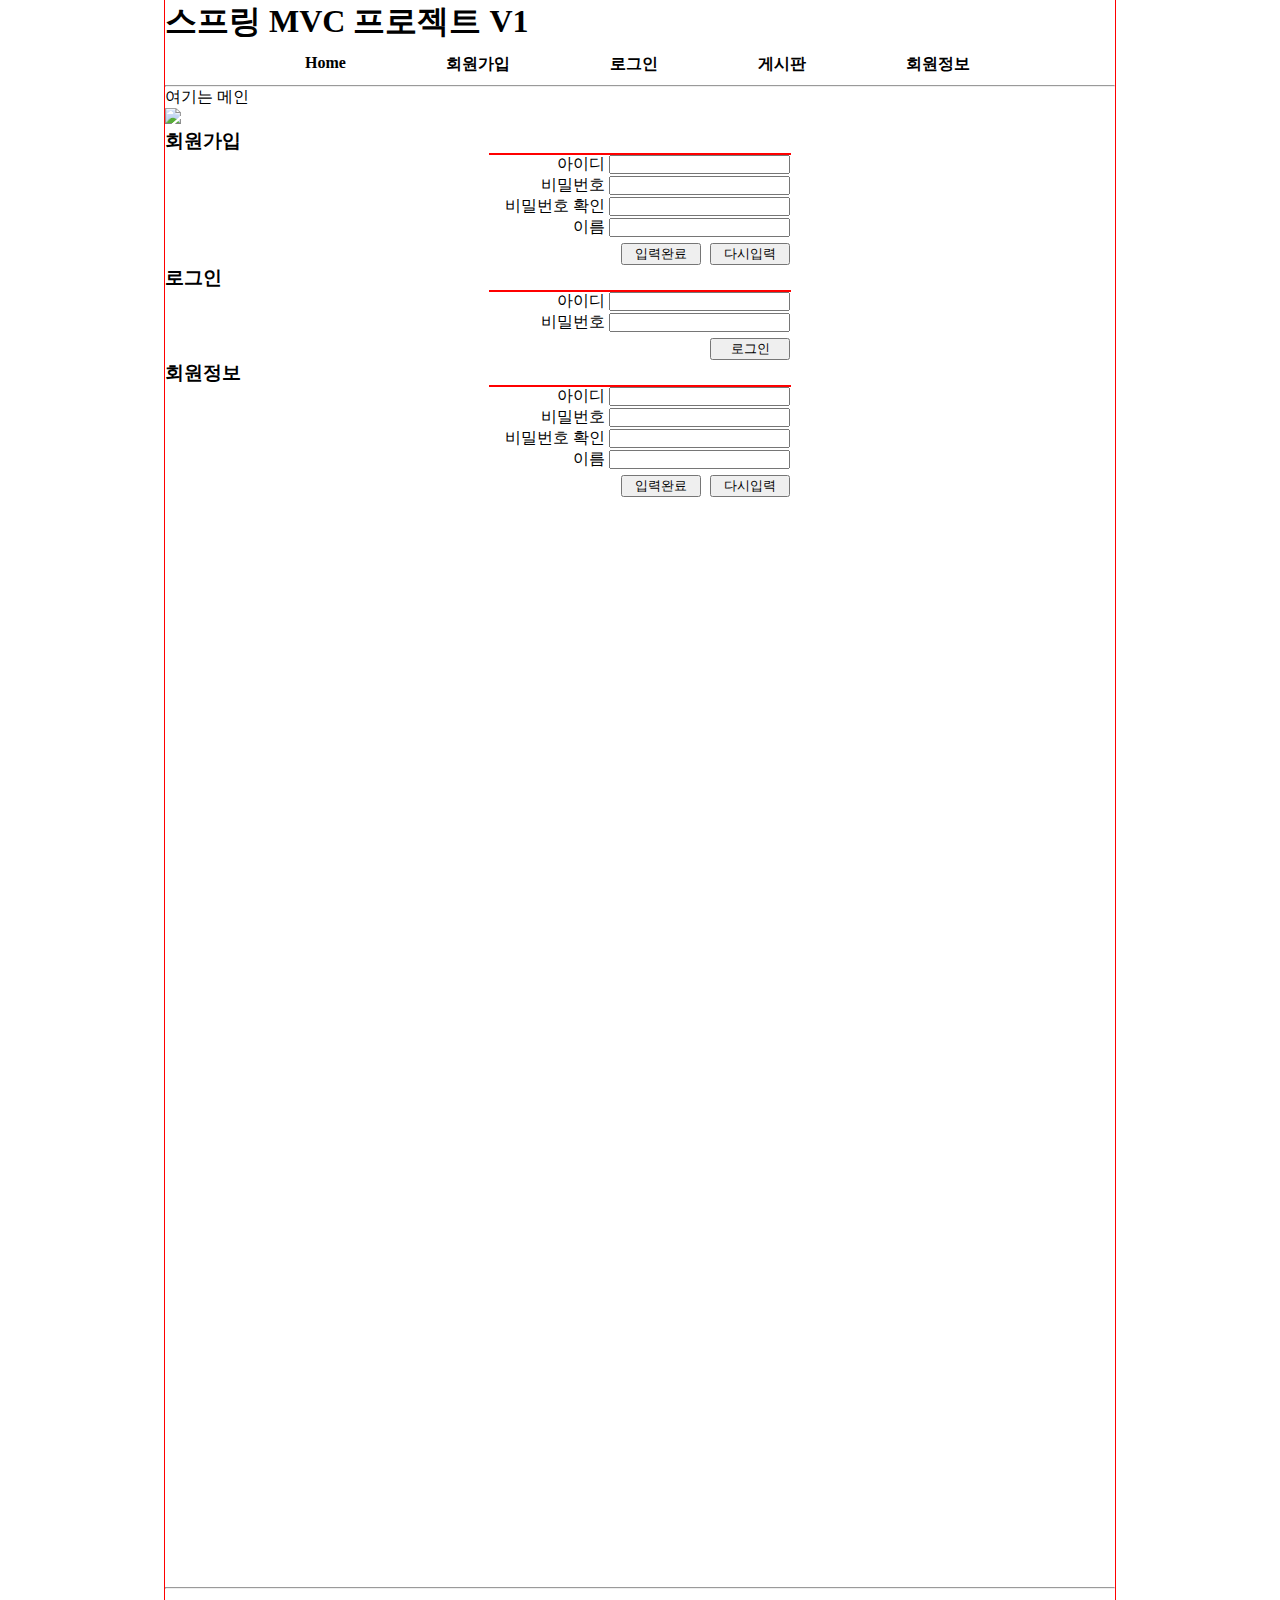
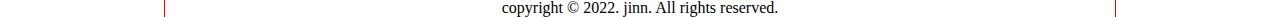
==== src/main/webapp/WEB-INF/templates/board/list.html @ 73c34ae0 "requestmapping 설정" ====
<!DOCTYPE html>
<html xmlns:th="http://www.thymeleaf.org">
<head>
<meta charset="UTF-8">
<title>Semi Project</title>
<style>

/* 전체*/
* {margin:0 auto; padding:0; box-sizing:border-box;}
#container { width:950px; outline:1px solid red;}
/* 헤더 스타일*/
	h1{margin-bottom:10px;}
	nav ul {list-style:none; }
	nav ul li {float:left; margin-left:100px; padding-bottom:10px;}
	nav ul li:first-child {margin-left:140px;}
	a{font-weight:bold; text-decoration:none; color:#000;}
	a:visited{color:black;}
	a:hover{text-decoration: underline; color:red;}	
	header hr{clear:both; background:black; height:1.5px;}
/* 메인 스타일*/
#main{height:1500px;}
.space{clear:both;}
#join_box{ width:300px; outline:1px solid red;
}
#join_box div{float:right;}
#join_box div button{width:80px; margin:5px 0 0 5px;}

#login_box{ width:300px; outline:1px solid red;}
#login_box div{float:right;}
#login_box div button{width:80px; margin:5px 0 0 5px;}

#myinfo_box{ width:300px; outline:1px solid red;}
#myinfo_box div{float:right;}
#myinfo_box div button{width:80px; margin:5px 0 0 5px;}

/* 푸터 스타일*/
footer p{padding-top:10px;text-align:center;}
</style>
</head>
<body>
<div id="container">
	<header>
		<h1>스프링 MVC 프로젝트 V1</h1>
		<nav>
			<ul>
				<li>
					<a href="/">Home</a>
				</li>
				<li>
					<a href="/join">회원가입</a>
				</li>
				<li>
					<a href="/login">로그인</a>
				</li>
				<li>
					<a href="/list">게시판</a>
				</li>
				<li>
					<a href="/myinfo">회원정보</a>
				</li>
			</ul>
		</nav>
		<hr>
	</header>

	<div id="main">
	<p>여기는 메인</p>
	<img src="https://placeimg.com/400/400/any" >
	<h3>회원가입</h3>
		<div id="join_box">
			<div>
				<span>아이디</span>
				<input type="text">
			</div>
			<div>
				<span>비밀번호</span>
				<input type="password">
			</div>
			<div>
				<span>비밀번호 확인</span>
				<input type="password">
			</div>
			<div>
				<span>이름</span>
				<input type="text">
			</div>
			<div>
				<button type="submit" >입력완료</button>
				<button type="button" >다시입력</button>
			</div>
		</div>
		<div class="space"></div>
		<h3>로그인</h3>
		<div id="login_box">
			<div>
				<span>아이디</span>
				<input type="text">
			</div>
			<div>
				<span>비밀번호</span>
				<input type="password">
			</div>
			<div>
				<button type="submit" >로그인</button>
			</div>
		</div>
		<div class="space"></div>
		<h3>회원정보</h3>
		<div id="myinfo_box">
			<div>
				<span>아이디</span>
				<input type="text">
			</div>
			<div>
				<span>비밀번호</span>
				<input type="password">
			</div>
			<div>
				<span>비밀번호 확인</span>
				<input type="password">
			</div>
			<div>
				<span>이름</span>
				<input type="text">
			</div>
			<div>
				<button type="submit" >입력완료</button>
				<button type="button" >다시입력</button>
			</div>
		</div>
	</div>

	<footer>
		<hr>
		<p>copyright &copy; 2022. jinn. All rights reserved.</p>
	</footer>
</div>
</body>
</html>
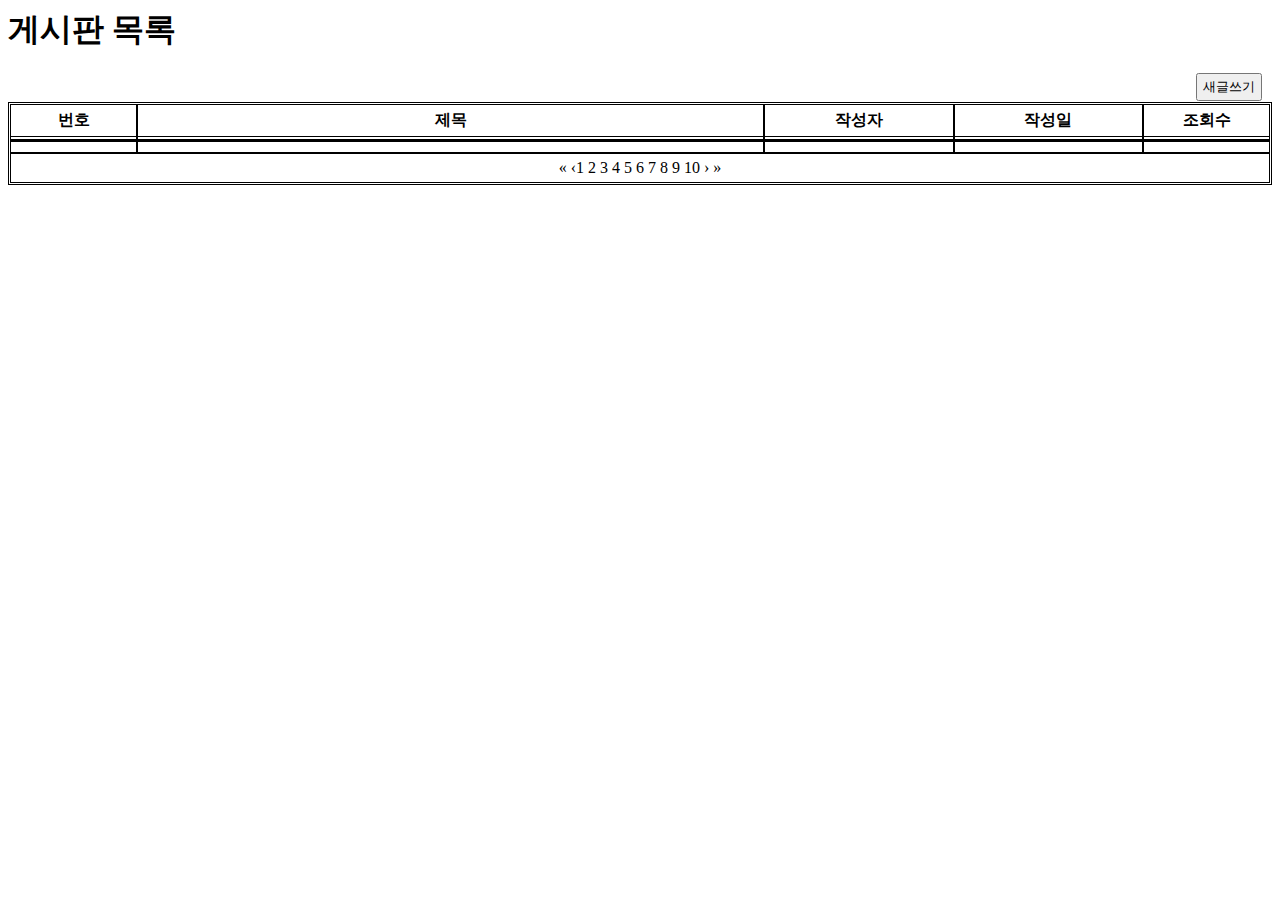
==== commit 0c34527d: "게시판 목록 보기 작성" ====
--- a/src/main/webapp/WEB-INF/templates/board/list.html
+++ b/src/main/webapp/WEB-INF/templates/board/list.html
@@ -1,139 +1,86 @@
-<!DOCTYPE html>
-<html xmlns:th="http://www.thymeleaf.org">
-<head>
-<meta charset="UTF-8">
-<title>Semi Project</title>
-<style>
+<html xmlns:th="http://www.thymeleaf.org" xmlns:layout="http://ultraq.net.nz/thymeleaf/layout"
+layout:decorate="~{fragments/layout}"
+>
 
-/* 전체*/
-* {margin:0 auto; padding:0; box-sizing:border-box;}
-#container { width:950px; outline:1px solid red;}
-/* 헤더 스타일*/
-	h1{margin-bottom:10px;}
-	nav ul {list-style:none; }
-	nav ul li {float:left; margin-left:100px; padding-bottom:10px;}
-	nav ul li:first-child {margin-left:140px;}
-	a{font-weight:bold; text-decoration:none; color:#000;}
-	a:visited{color:black;}
-	a:hover{text-decoration: underline; color:red;}	
-	header hr{clear:both; background:black; height:1.5px;}
-/* 메인 스타일*/
-#main{height:1500px;}
-.space{clear:both;}
-#join_box{ width:300px; outline:1px solid red;
-}
-#join_box div{float:right;}
-#join_box div button{width:80px; margin:5px 0 0 5px;}
+<th:block layout:fragment="mystyle">
+	<style>
+	
+		table{
+			border:1px solid black;
+			width:100%;
+			margin-top:50px;
+		}
+		th,td{
+			text-align:center;
+			outline:1px solid black;
+			padding:5px;
+		}
 
-#login_box{ width:300px; outline:1px solid red;}
-#login_box div{float:right;}
-#login_box div button{width:80px; margin:5px 0 0 5px;}
+		thead tr th{
+			border-bottom:4px double black;
+			
+		}
+		#newbtn{
+			display:block;
+			float:right;
+			margin-right:10px;
+			padding:3px 5px;
+		}
+		.reset{
+			font-weight:normal!important;
+		}
+	</style>
+</th:block>
 
-#myinfo_box{ width:300px; outline:1px solid red;}
-#myinfo_box div{float:right;}
-#myinfo_box div button{width:80px; margin:5px 0 0 5px;}
+<th:block layout:fragment="main">
+	<div id="main">
+		<h1>게시판 목록</h1>
+		<button type="button" id="newbtn">새글쓰기</button>
+		<table>
+			<colgroup>
+				<col style="width:10%;">
+				<col style="width:50%">
+				<col style="width:15%">
+				<col style="width:15%">
+				<col style="width:10%">
+			</colgroup>
+			<thead>
+				<tr>
+					<th>번호</th>
+					<th>제목</th>
+					<th>작성자</th>
+					<th>작성일</th>
+					<th>조회수</th>
+				</tr>
+				
+			</thead>
+			<tbody>
+				<tr th:each="b: ${bdlist}">
+					<td th:text="${b.b_no}"></td>
+					<td>
+						<a th:href="@{/view(b_no=${b.b_no})}" th:text="${b.title}" class="reset"></a>
+					</td>
+					<td th:text="${b.userid}"></td>
+					<td th:text="${#strings.substring(b.regdate,0,10)}"></td>
+					<td th:text="${b.views}"></td>
+				</tr>
+				
+				<tr>
+					<td colspan="5">&laquo; &lsaquo;1 2 <span class="c_page">3</span> 4 5 6 7 8 9 10 &rsaquo; &raquo;</td>
+				</tr>
+			</tbody>
+		</table>
+	</div>
+</th:block>
 
-/* 푸터 스타일*/
-footer p{padding-top:10px;text-align:center;}
-</style>
-</head>
-<body>
-<div id="container">
-	<header>
-		<h1>스프링 MVC 프로젝트 V1</h1>
-		<nav>
-			<ul>
-				<li>
-					<a href="/">Home</a>
-				</li>
-				<li>
-					<a href="/join">회원가입</a>
-				</li>
-				<li>
-					<a href="/login">로그인</a>
-				</li>
-				<li>
-					<a href="/list">게시판</a>
-				</li>
-				<li>
-					<a href="/myinfo">회원정보</a>
-				</li>
-			</ul>
-		</nav>
-		<hr>
-	</header>
-
-	<div id="main">
-	<p>여기는 메인</p>
-	<img src="https://placeimg.com/400/400/any" >
-	<h3>회원가입</h3>
-		<div id="join_box">
-			<div>
-				<span>아이디</span>
-				<input type="text">
-			</div>
-			<div>
-				<span>비밀번호</span>
-				<input type="password">
-			</div>
-			<div>
-				<span>비밀번호 확인</span>
-				<input type="password">
-			</div>
-			<div>
-				<span>이름</span>
-				<input type="text">
-			</div>
-			<div>
-				<button type="submit" >입력완료</button>
-				<button type="button" >다시입력</button>
-			</div>
-		</div>
-		<div class="space"></div>
-		<h3>로그인</h3>
-		<div id="login_box">
-			<div>
-				<span>아이디</span>
-				<input type="text">
-			</div>
-			<div>
-				<span>비밀번호</span>
-				<input type="password">
-			</div>
-			<div>
-				<button type="submit" >로그인</button>
-			</div>
-		</div>
-		<div class="space"></div>
-		<h3>회원정보</h3>
-		<div id="myinfo_box">
-			<div>
-				<span>아이디</span>
-				<input type="text">
-			</div>
-			<div>
-				<span>비밀번호</span>
-				<input type="password">
-			</div>
-			<div>
-				<span>비밀번호 확인</span>
-				<input type="password">
-			</div>
-			<div>
-				<span>이름</span>
-				<input type="text">
-			</div>
-			<div>
-				<button type="submit" >입력완료</button>
-				<button type="button" >다시입력</button>
-			</div>
-		</div>
-	</div>
-
-	<footer>
-		<hr>
-		<p>copyright &copy; 2022. jinn. All rights reserved.</p>
-	</footer>
-</div>
-</body>
+<th:block layout:fragment="myscript">
+	<script>
+		let newbtn = document.getElementById('newbtn');
+		newbtn.addEventListener('click',go2new);
+		
+		function go2new(){
+			location.href = '/write';
+		}
+	</script>
+</th:block>
 </html>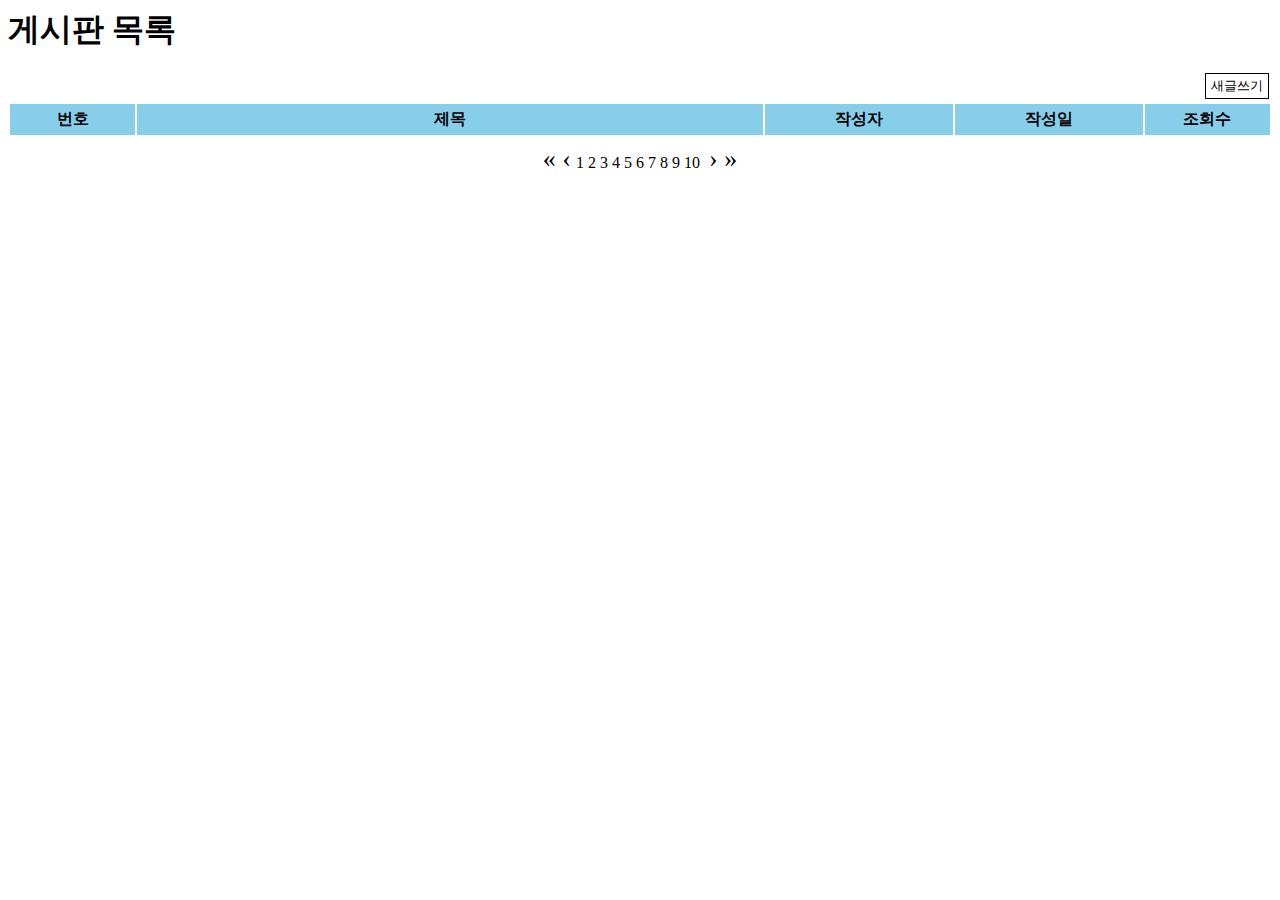
==== commit 16a78d9c: "로그인에 따른 새글쓰기 버튼 표시 온,오프,, 새글쓰기 할떄 로그인한 아이디로 글쓰기" ====
--- a/src/main/webapp/WEB-INF/templates/board/list.html
+++ b/src/main/webapp/WEB-INF/templates/board/list.html
@@ -5,37 +5,67 @@
 <th:block layout:fragment="mystyle">
 	<style>
 	
-		table{
-			border:1px solid black;
-			width:100%;
-			margin-top:50px;
-		}
-		th,td{
-			text-align:center;
-			outline:1px solid black;
-			padding:5px;
-		}
+		table {
+        width: 100%;
+        margin-top: 50px;
+    }
 
-		thead tr th{
-			border-bottom:4px double black;
-			
-		}
-		#newbtn{
-			display:block;
-			float:right;
-			margin-right:10px;
-			padding:3px 5px;
-		}
-		.reset{
-			font-weight:normal!important;
-		}
+    th,
+    td {
+        text-align: center;
+        padding: 5px;
+    }
+
+    thead {
+        background: skyblue;
+
+    }
+
+    tbody tr:nth-child(2n) {
+        background: rgba(135, 207, 235, 0.401);
+    }
+	tbody tr:last-child {
+		background:none;
+		
+	}
+    #newbtn {
+        display: block;
+        float: right;
+        margin-right:3px;
+        padding: 3px 5px;
+        background:none;
+        border:1px solid black;
+    }
+	#newbtn:hover{
+	cursor:pointer;
+	}
+    .reset {
+        font-weight: normal !important;
+    }
+
+    .font-up {
+        font-size: 26px;
+        vertical-align: top;
+        display: inline-block;
+        /* position: relative; */
+        margin-top: -10px;
+        padding: 0 5px;
+    }
 	</style>
 </th:block>
 
 <th:block layout:fragment="main">
 	<div id="main">
 		<h1>게시판 목록</h1>
-		<button type="button" id="newbtn">새글쓰기</button>
+		<!--
+			1. not session.isEmpty()
+			2. not #string.isEmpty(session.m)
+			3.th:disabled="${session.m == null}"
+			
+		-->
+		<button type="button" th:if="${#strings.isEmpty(session.m)}" style="display:none;"></button>
+		<button type="button" id="newbtn" th:unless="${#strings.isEmpty(session.m)}">새글쓰기</button>
+		
 		<table>
 			<colgroup>
 				<col style="width:10%;">
@@ -52,7 +82,6 @@
 					<th>작성일</th>
 					<th>조회수</th>
 				</tr>
-				
 			</thead>
 			<tbody>
 				<tr th:each="b: ${bdlist}">
@@ -66,7 +95,9 @@
 				</tr>
 				
 				<tr>
-					<td colspan="5">&laquo; &lsaquo;1 2 <span class="c_page">3</span> 4 5 6 7 8 9 10 &rsaquo; &raquo;</td>
+					<td colspan="5"><span class="font-up">&laquo; &lsaquo;</span>1 2 <span class="c_page">3</span> 4 5 6
+                        7 8 9 10 <span class="font-up">&rsaquo; &raquo;</span>
+                    </td>
 				</tr>
 			</tbody>
 		</table>
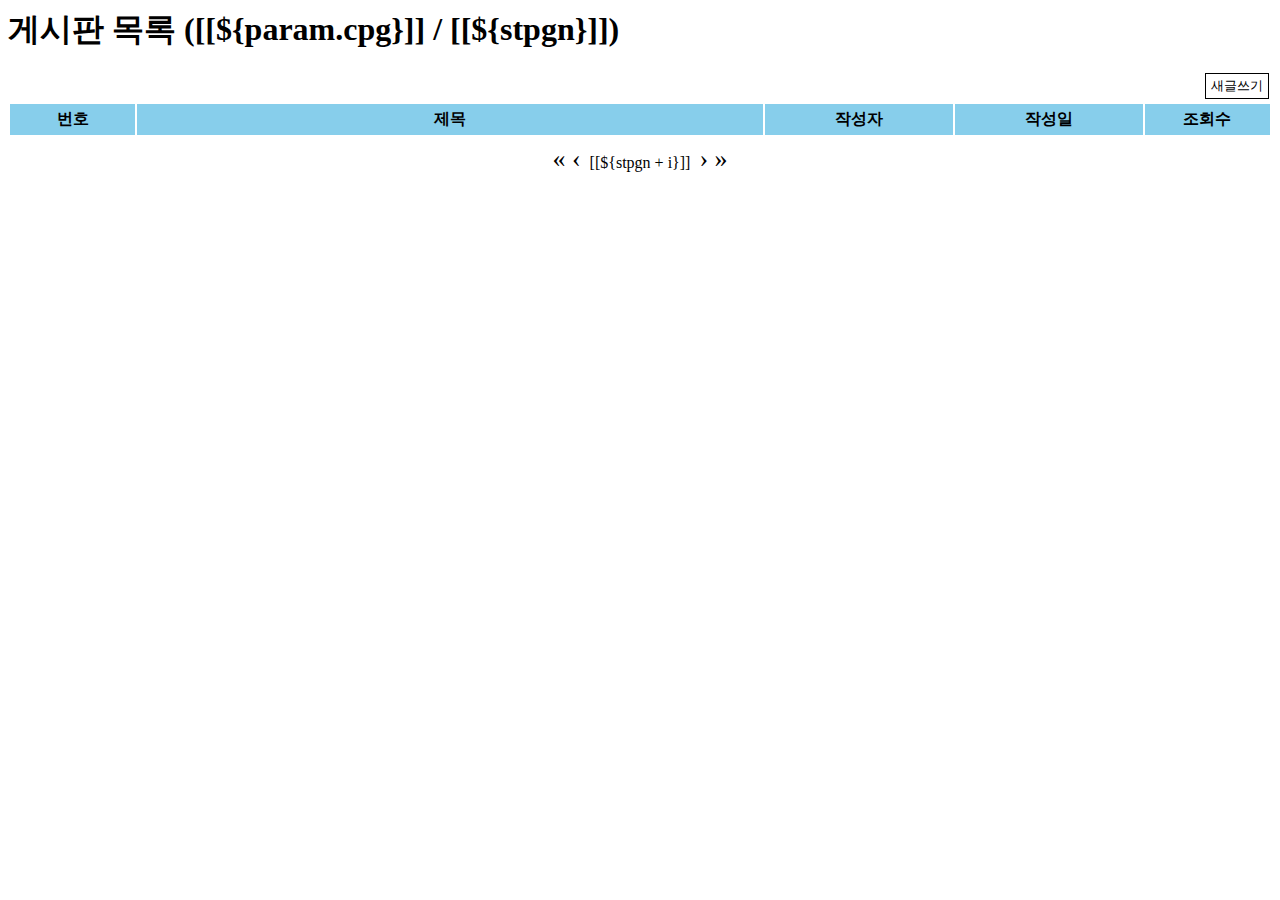
==== commit 45b0eed2: "list 페이지네이션 구현1" ====
--- a/src/main/webapp/WEB-INF/templates/board/list.html
+++ b/src/main/webapp/WEB-INF/templates/board/list.html
@@ -51,12 +51,14 @@
         margin-top: -10px;
         padding: 0 5px;
     }
+    .cpage{font-weight:bold; color:red;}
+    .reset{font-weight:normal;}
 	</style>
 </th:block>
 
 <th:block layout:fragment="main">
-	<div id="main">
-		<h1>게시판 목록</h1>
+	<div id="main" th:with="cpg=${(param.cpg == null)? 1:T(java.lang.Integer).parseInt(param.cpg)}">
+		<h1>게시판 목록 ([[${param.cpg}]] / [[${stpgn}]])</h1>
 		<!--
 			1. not session.isEmpty()
 			2. not #string.isEmpty(session.m)
@@ -95,8 +97,17 @@
 				</tr>
 				
 				<tr>
-					<td colspan="5"><span class="font-up">&laquo; &lsaquo;</span>1 2 <span class="c_page">3</span> 4 5 6
-                        7 8 9 10 <span class="font-up">&rsaquo; &raquo;</span>
+					<td colspan="5">
+					<span class="font-up">&laquo; &lsaquo;</span>
+                        <th:block th:each="i : ${#numbers.sequence(0,9)}">
+                        	<span th:text="${stpgn + i}" th:if="${cpg == (stpgn + i)}" class="cpage"></span>
+                        	<span th:unless="${cpg == (stpgn + i)}">
+                        		<a th:href="@{/list(cpg=${stpgn + i})}" class="reset">[[${stpgn + i}]]</a>
+                        	</span>
+                        </th:block>
+                    <span class="font-up">
+                    	<a th:href></a>
+                    &rsaquo; &raquo;</span>
                     </td>
 				</tr>
 			</tbody>
